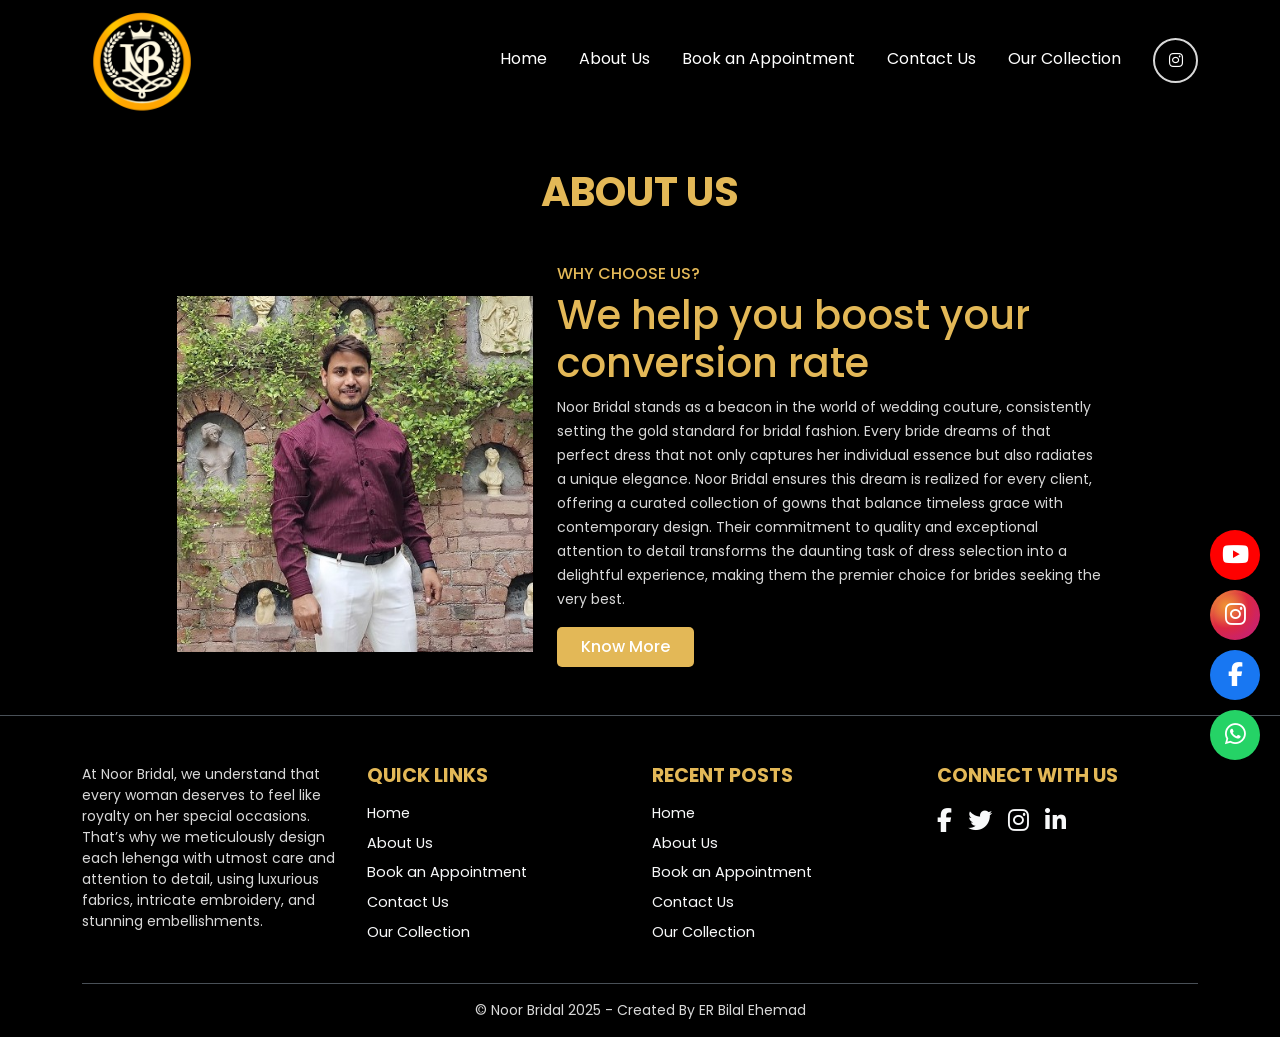
==== about.html @ 1fd2700b "Update about.html" ====
<!DOCTYPE html>
<html lang="en">

<head>
    <meta charset="UTF-8">
    <meta name="viewport" content="width=device-width, initial-scale=1.0">
    <title>About Us - Noor Bridal</title>
    <meta property="og:image" content="./assets/images/logo.png">
    <meta name="author" content="">
    <meta name="email" content="">
    <meta name="profile" content="">
    <meta name="title" content="">
    <meta name="keywords" content="">
    <meta name="description" content="">


    <meta name="description" content="">
    <meta name="author" content="">
    <meta name="keywords" content="">

    <!-- FAVICON -->
    <link rel="icon" href="./assets/images/logo.png">
    <!-- Bootstrap  -->
    <link href="https://cdn.jsdelivr.net/npm/bootstrap@5.0.2/dist/css/bootstrap.min.css" rel="stylesheet"
        integrity="sha384-EVSTQN3/azprG1Anm3QDgpJLIm9Nao0Yz1ztcQTwFspd3yD65VohhpuuCOmLASjC" crossorigin="anonymous">
    <!-- Font Awesome Cdn Link  -->
    <link rel="stylesheet" href="https://cdnjs.cloudflare.com/ajax/libs/font-awesome/6.4.2/css/all.min.css"
        integrity="sha512-z3gLpd7yknf1YoNbCzqRKc4qyor8gaKU1qmn+CShxbuBusANI9QpRohGBreCFkKxLhei6S9CQXFEbbKuqLg0DA=="
        crossorigin="anonymous" referrerpolicy="no-referrer" />
    <!-- Google Fonts -->
    <link rel="preconnect" href="https://fonts.googleapis.com">
    <link rel="preconnect" href="https://fonts.gstatic.com" crossorigin>
    <link
        href="https://fonts.googleapis.com/css2?family=Lora:wght@400;500;600;700&family=Montserrat:wght@300;400;500;600;700;800;900&family=Poppins:wght@100;200;300;400;500;600;700&display=swap"
        rel="stylesheet">

    <link rel="stylesheet" href="./assets/css/style.css">
</head>

<body>

     <!-- WhatsApp -->
     <a href="https://api.whatsapp.com/send?phone=918368035050" target="_blank" class="social-float whatsapp-float">
        <i class="fa-brands fa-whatsapp social-icon"></i>
    </a>

    <!-- Facebook -->
    <a href="https://www.facebook.com/" target="_blank"
        class="social-float facebook-float">
        <i class="fa-brands fa-facebook-f social-icon"></i>
    </a>

    <!-- Instagram -->
    <a href="https://www.instagram.com/" target="_blank" class="social-float instagram-float">
        <i class="fa-brands fa-instagram social-icon"></i>
    </a>

    <!-- YouTube -->
    <a href="https://www.youtube.com/" target="_blank" class="social-float youtube-float">
        <i class="fa-brands fa-youtube social-icon"></i>
    </a>

    <!-- --- Header ----->

    <header>
        <div class="head container">
            <div class="logo">
                <img src="./assets/images/logo.png" alt="LOGO">
            </div>
            <nav>
                <ul>
                    <li><a href="./index.html">Home</a></li>
                    <li><a href="./about.html">About Us</a></li>
                    <li><a href="./book-appointment.html">Book an Appointment</a></li>
                    <li><a href="./contact.html">Contact Us</a></li>
                    <li><a href="./our-collection.html">Our Collection</a></li>
                    <a href="" class="icon" target="_blank"><i class="fa-brands fa-instagram"></i></a>
                </ul>
            </nav>
            <div class="breadcrumb">
                <i class="fa-solid fa-bars-staggered"></i>
            </div>
        </div>
    </header>


    <section class="my-4">
        <div class="container">
            <div class="heading">
                <h2 class="heading-title mb-5">ABOUT US</h2>
            </div>
            <div class="row d-flex align-items-center">
                <div class="col-md-1"></div>
                <div class="col-md-4 mb-2">
                    <img src="./assets/images/owner.jpg" alt="OWNER IMAGE">
                </div>
                <div class="col-md-6 mb-2">
                    <h6>WHY CHOOSE US?</h6>
                    <h1>We help you boost your conversion rate</h1>
                    <p><small>Noor Bridal stands as a beacon in the world of wedding couture, consistently setting the
                            gold standard for bridal fashion. Every bride dreams of that perfect dress that not only
                            captures her individual essence but also radiates a unique elegance. Noor Bridal ensures
                            this dream is realized for every client, offering a curated collection of gowns that balance
                            timeless grace with contemporary design. Their commitment to quality and exceptional
                            attention to detail transforms the daunting task of dress selection into a delightful
                            experience, making them the premier choice for brides seeking the very best.</small></p>
                    <a href="./about.html" class="btn-main">
                        Know More
                    </a>
                </div>
                <div class="col-md-1"></div>

            </div>

        </div>
    </section>

    <footer class="footer  text-light py-5 pb-3">
        <div class="container">
            <div class="row">
                <!-- Logo and Description Section -->
                <div class="col-md-3 footer-section mb-4 mb-md-0">
<!-- <img src="./assets/images/logo.png" alt="LOGO" class="footer-logo mb-3 w-50"> -->
                    <p class="small">
                        At Noor Bridal, we understand that every woman deserves to feel like royalty on her special occasions.
                        That’s why we meticulously design each lehenga with utmost care and attention to detail, using luxurious
                        fabrics, intricate embroidery, and stunning embellishments.
                    </p>
                </div>
                <!-- Quick Links Section -->
                <div class="col-md-3 footer-section mb-4 mb-md-0">
                    <h4 class="text-uppercase mb-3">Quick Links</h4>
                    <ul class="list-unstyled">
                        <li><a href="./index.html" class="text-light text-decoration-none">Home</a></li>
                        <li><a href="./about.html" class="text-light text-decoration-none">About Us</a></li>
                        <li><a href="./book-appointment.html" class="text-light text-decoration-none">Book an Appointment</a></li>
                        <li><a href="./contact.html" class="text-light text-decoration-none">Contact Us</a></li>
                        <li><a href="./our-collection.html" class="text-light text-decoration-none">Our Collection</a></li>
                    </ul>
                </div>
                <!-- Recent Post Section -->
                <div class="col-md-3 footer-section mb-4 mb-md-0">
                    <h4 class="text-uppercase mb-3">Recent Posts</h4>
                    <ul class="list-unstyled">
                        <li><a href="./index.html" class="text-light text-decoration-none">Home</a></li>
                        <li><a href="./about.html" class="text-light text-decoration-none">About Us</a></li>
                        <li><a href="./book-appointment.html" class="text-light text-decoration-none">Book an Appointment</a></li>
                        <li><a href="./contact.html" class="text-light text-decoration-none">Contact Us</a></li>
                        <li><a href="./our-collection.html" class="text-light text-decoration-none">Our Collection</a></li>
                    </ul>
                </div>
                <!-- Social Media Section -->
                <div class="col-md-3 footer-section">
                    <h4 class="text-uppercase mb-3">Connect with us</h4>
                    <div class="social-icons d-flex gap-3">
                        <a href="https://facebook.com" target="_blank" class="text-light fs-4"><i class="fab fa-facebook-f"></i></a>
                        <a href="https://twitter.com" target="_blank" class="text-light fs-4"><i class="fab fa-twitter"></i></a>
                        <a href="https://instagram.com" target="_blank" class="text-light fs-4"><i class="fab fa-instagram"></i></a>
                        <a href="https://linkedin.com" target="_blank" class="text-light fs-4"><i class="fab fa-linkedin-in"></i></a>
                    </div>
                </div>
            </div>
            <!-- Footer Bottom Section -->
            <div class="footer-bottom text-center mt-4">
                <p class="mb-0 small">&copy; Noor Bridal 2025 - Created By ER Bilal Ehemad</p>
            </div>
        </div>
    </footer>
    

    <!-- Script  -->
    <script src="https://cdn.jsdelivr.net/npm/bootstrap@5.0.2/dist/js/bootstrap.min.js"
        integrity="sha384-cVKIPhGWiC2Al4u+LWgxfKTRIcfu0JTxR+EQDz/bgldoEyl4H0zUF0QKbrJ0EcQF"
        crossorigin="anonymous"></script>

    <script src="./assets/js/script.js"></script>
</body>

</html>
---- assets/css/style.css ----
* {
    margin: 0;
    padding: 0;
    box-sizing: border-box;
    font-family: 'Poppins', sans-serif;
    text-decoration: none;
    list-style: none;
    scroll-behavior: smooth;
}

:root {
    --color-primary: #e3b857;
    --color-primary-dark: #e3b857;
    --color-para: #d8d8d8;

}

body {
    background-color: #000000;
    color: white;
}

/* --- Universal Styling ---  */
ol,
ul {
    padding-left: 0rem;
}

a {
    color: white;
    text-decoration: none;
}

p {
    color: var(--color-para);
    margin-bottom: 0rem;
}

img {
    width: 100%;
    height: 100%;
}


/* ====== Heading =======  */

h1,
h2,
h3,
h4,
h5,
h6 {
    color: var(--color-primary);
}

.heading {
    margin: 3rem 0rem;
    margin-bottom: 2rem;
    text-align: center;
}

.heading-title {
    color: var(--color-primary);
    font-weight: 700;
    font-size: 2.5rem;
}

.btn-main {
    color: white;
    background-color: var(--color-primary-dark);
    padding: 0.5rem 1.5rem;
    display: inline-block;
    font-weight: 500;
    border-radius: 5px;
    margin: 1rem 0rem;
    border: none;
}

.form-control {
    background-color: transparent !important;
    color: white !important;
}

/* -------- Header ------  */
header .head {
    display: flex;
    align-items: center;
    justify-content: space-between;
    gap: 1rem;
}

header .head .logo img {
    height: 120px;
}

header .breadcrumb {
    display: none;
}

header .head ul {
    display: flex;
    align-items: center;
    justify-content: center;
    gap: 2rem;
    margin-bottom: 0rem;
}

header .head ul li a:hover {
    color: var(--color-primary);
}

header .head ul li a::after {
    content: '';
    width: 0%;
    left: 0;
    right: 0;
    height: 2px;
    background: var(--color-primary-dark);
    display: block;
    margin: auto;
    transition: 0.5s;
}

header .head ul li a:hover::after {
    width: 100%;
}

header .head ul a.icon {
    border: 2px solid var(--color-para);
    border-radius: 50%;
    height: 45px;
    width: 45px;
    display: flex !important;
    align-items: center;
    justify-content: center;
    transition: 0.5s;

}

header .head ul a.icon:hover {
    color: var(--color-primary);
    border-color: var(--color-primary-dark);
}





@media only screen and (max-width: 990px) {
    header .head {
        position: relative;
    }

    header .head .logo img {
        height: 100px;
        object-fit: contain;
    }

    header .breadcrumb {
        display: block;
        font-size: 1.4rem;
    }

    header .head nav {
        position: absolute;
        background: white;
        width: 100%;
        left: 0;
        right: 0;
        top: -500%;
        transition: 0.5s;
    }

    header .head nav.active {
        top: 100%;

    }

    header .head ul {
        flex-direction: column;
        align-items: start;
        padding: 1rem;
    }

    header .head ul li a,
    header .head ul a {
        color: var(--color-primary);
    }

    header .head ul a.icon {
        border-color: var(--color-primary-dark);
    }
}

@media only screen and (max-width: 450px) {
    header .head .logo img {
        height: 80px;
        object-fit: contain;
    }
}



/* ============= Icons ==============  */

.social-float {
    position: fixed;
    width: 50px;
    height: 50px;
    right: 20px;
    color: #fff;
    border-radius: 50%;
    text-align: center;
    font-size: 24px;
    z-index: 100;
    transform: all 0.5s ease;
    line-height: 46px;
}

.social-float::before {
    content: "";
    position: absolute;
    z-index: -1;
    left: 50%;
    top: 50%;
    transform: translate(-50%, -50%);
    display: block;
    width: 45px;
    height: 45px;
    border-radius: 50%;
    animation: pulse-border 1500ms ease-out infinite;
}

.whatsapp-float {
    background-color: #25d366;
    bottom: 140px;
}

.whatsapp-float::before {
    background-color: #25d366;
}

.facebook-float {
    background-color: #1877f2;
    bottom: 200px;
}

.facebook-float::before {
    background-color: #1877f2;
}

.instagram-float {
    background: radial-gradient(circle at 30% 30%, #f09433, #e6683c, #dc2743, #cc2366, #bc1888);
    bottom: 260px;
}

.instagram-float::before {
    background: radial-gradient(circle at 30% 30%, #f09433, #e6683c, #dc2743, #cc2366, #bc1888);
}

.youtube-float {
    background-color: #ff0000;
    bottom: 320px;
}

.youtube-float::before {
    background-color: #ff0000;
}

.social-icon {
    margin-top: 12px;
}

/* Keyframes for the pulse effect */
@keyframes pulse-border {
    0% {
        transform: translate(-50%, -50%) scale(1);
        opacity: 1;
    }

    100% {
        transform: translate(-50%, -50%) scale(1.5);
        opacity: 0;
    }
}

/* Responsive adjustments */
@media (max-width: 768px) {
    .social-float {
        width: 40px;
        height: 40px;
        font-size: 20px;
        line-height: 38px;
        right: 10px;
    }

    .social-icon {
        line-height: 0.8 !important;
    }

    .whatsapp-float {
        bottom: 100px;
    }

    .facebook-float {
        bottom: 150px;
    }

    .instagram-float {
        bottom: 200px;
    }

    .youtube-float {
        bottom: 250px;
    }
}






/* ====== Footer ========  */
.footer {
    border-top: 1px solid #495057;
    color: #f8f9fa;
    /* Light Text */
}

.footer h4 {
    font-size: 1.2rem;
    font-weight: bold;
    color: var(--color-primary);
}

.footer ul {
    padding: 0;
    list-style: none;
}

.footer ul li a {
    display: block;
    margin-bottom: 0.5rem;
    font-size: 0.9rem;
    transition: color 0.3s ease-in-out;
}

.footer ul li a:hover {
    color: #ffc107;
    /* Gold on hover */
}

.footer .social-icons a {
    text-decoration: none;
    transition: transform 0.3s ease-in-out;
}

.footer .social-icons a:hover {
    transform: scale(1.2);
    /* Slight zoom on hover */
}

.footer-logo {
    max-width: 100%;
    /* Ensure responsive scaling */
    height: auto;
}

.footer-bottom {
    border-top: 1px solid #495057;
    padding-top: 1rem;
}
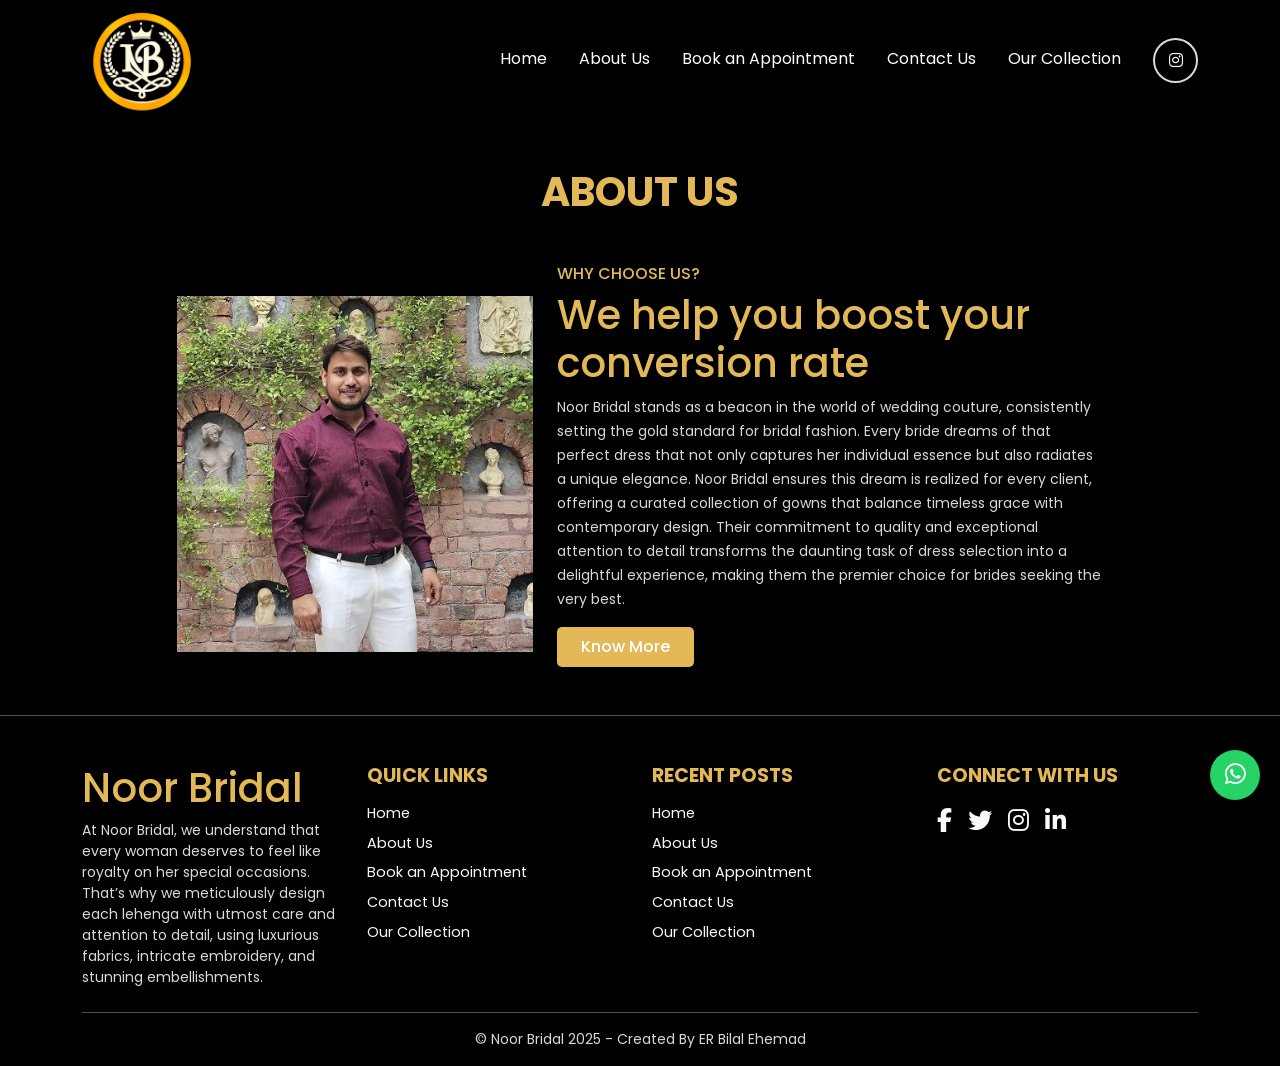
==== commit 1574229a: "logo removed from footer and social links removed" ====
--- a/about.html
+++ b/about.html
@@ -45,20 +45,20 @@
     </a>
 
     <!-- Facebook -->
-    <a href="https://www.facebook.com/" target="_blank"
+    <!-- <a href="https://www.facebook.com/" target="_blank"
         class="social-float facebook-float">
         <i class="fa-brands fa-facebook-f social-icon"></i>
-    </a>
+    </a> -->
 
     <!-- Instagram -->
-    <a href="https://www.instagram.com/" target="_blank" class="social-float instagram-float">
+    <!-- <a href="https://www.instagram.com/" target="_blank" class="social-float instagram-float">
         <i class="fa-brands fa-instagram social-icon"></i>
-    </a>
+    </a> -->
 
     <!-- YouTube -->
-    <a href="https://www.youtube.com/" target="_blank" class="social-float youtube-float">
+    <!-- <a href="https://www.youtube.com/" target="_blank" class="social-float youtube-float">
         <i class="fa-brands fa-youtube social-icon"></i>
-    </a>
+    </a> -->
 
     <!-- --- Header ----->
 
@@ -120,6 +120,7 @@
             <div class="row">
                 <!-- Logo and Description Section -->
                 <div class="col-md-3 footer-section mb-4 mb-md-0">
+                <h1>Noor Bridal</h1>
 <!-- <img src="./assets/images/logo.png" alt="LOGO" class="footer-logo mb-3 w-50"> -->
                     <p class="small">
                         At Noor Bridal, we understand that every woman deserves to feel like royalty on her special occasions.
--- a/assets/css/style.css
+++ b/assets/css/style.css
@@ -233,7 +233,7 @@
 
 .whatsapp-float {
     background-color: #25d366;
-    bottom: 140px;
+    bottom: 100px;
 }
 
 .whatsapp-float::before {
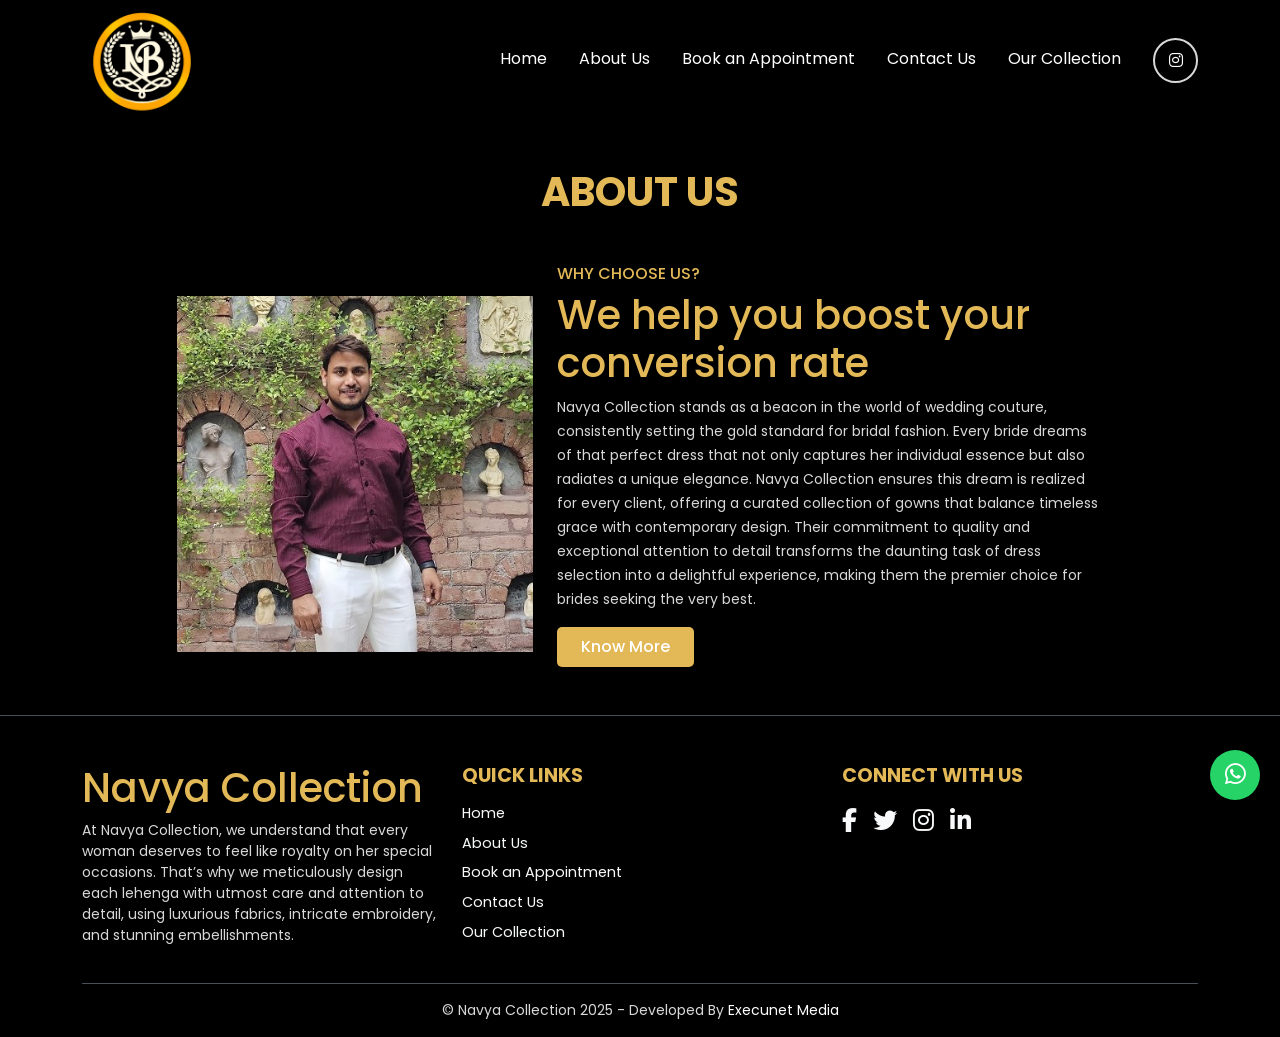
==== commit 91b3a1f5: "form to email is implemented" ====
--- a/about.html
+++ b/about.html
@@ -4,7 +4,7 @@
 <head>
     <meta charset="UTF-8">
     <meta name="viewport" content="width=device-width, initial-scale=1.0">
-    <title>About Us - Noor Bridal</title>
+    <title>About Us - Navya Collection</title>
     <meta property="og:image" content="./assets/images/logo.png">
     <meta name="author" content="">
     <meta name="email" content="">
@@ -97,9 +97,9 @@
                 <div class="col-md-6 mb-2">
                     <h6>WHY CHOOSE US?</h6>
                     <h1>We help you boost your conversion rate</h1>
-                    <p><small>Noor Bridal stands as a beacon in the world of wedding couture, consistently setting the
+                    <p><small>Navya Collection stands as a beacon in the world of wedding couture, consistently setting the
                             gold standard for bridal fashion. Every bride dreams of that perfect dress that not only
-                            captures her individual essence but also radiates a unique elegance. Noor Bridal ensures
+                            captures her individual essence but also radiates a unique elegance. Navya Collection ensures
                             this dream is realized for every client, offering a curated collection of gowns that balance
                             timeless grace with contemporary design. Their commitment to quality and exceptional
                             attention to detail transforms the daunting task of dress selection into a delightful
@@ -119,17 +119,17 @@
         <div class="container">
             <div class="row">
                 <!-- Logo and Description Section -->
-                <div class="col-md-3 footer-section mb-4 mb-md-0">
-                <h1>Noor Bridal</h1>
+                <div class="col-md-4 footer-section mb-4 mb-md-0">
+                <h1>Navya Collection</h1>
 <!-- <img src="./assets/images/logo.png" alt="LOGO" class="footer-logo mb-3 w-50"> -->
                     <p class="small">
-                        At Noor Bridal, we understand that every woman deserves to feel like royalty on her special occasions.
+                        At Navya Collection, we understand that every woman deserves to feel like royalty on her special occasions.
                         That’s why we meticulously design each lehenga with utmost care and attention to detail, using luxurious
                         fabrics, intricate embroidery, and stunning embellishments.
                     </p>
                 </div>
                 <!-- Quick Links Section -->
-                <div class="col-md-3 footer-section mb-4 mb-md-0">
+                <div class="col-md-4 footer-section mb-4 mb-md-0">
                     <h4 class="text-uppercase mb-3">Quick Links</h4>
                     <ul class="list-unstyled">
                         <li><a href="./index.html" class="text-light text-decoration-none">Home</a></li>
@@ -140,7 +140,7 @@
                     </ul>
                 </div>
                 <!-- Recent Post Section -->
-                <div class="col-md-3 footer-section mb-4 mb-md-0">
+                <!-- <div class="col-md-3 footer-section mb-4 mb-md-0">
                     <h4 class="text-uppercase mb-3">Recent Posts</h4>
                     <ul class="list-unstyled">
                         <li><a href="./index.html" class="text-light text-decoration-none">Home</a></li>
@@ -149,9 +149,9 @@
                         <li><a href="./contact.html" class="text-light text-decoration-none">Contact Us</a></li>
                         <li><a href="./our-collection.html" class="text-light text-decoration-none">Our Collection</a></li>
                     </ul>
-                </div>
+                </div> -->
                 <!-- Social Media Section -->
-                <div class="col-md-3 footer-section">
+                <div class="col-md-4 footer-section">
                     <h4 class="text-uppercase mb-3">Connect with us</h4>
                     <div class="social-icons d-flex gap-3">
                         <a href="https://facebook.com" target="_blank" class="text-light fs-4"><i class="fab fa-facebook-f"></i></a>
@@ -163,7 +163,7 @@
             </div>
             <!-- Footer Bottom Section -->
             <div class="footer-bottom text-center mt-4">
-                <p class="mb-0 small">&copy; Noor Bridal 2025 - Created By ER Bilal Ehemad</p>
+                <p class="mb-0 small">&copy; Navya Collection 2025 - Developed By <a href="https://execunetmedia.com">Execunet Media</a> </p>
             </div>
         </div>
     </footer>
--- a/assets/css/style.css
+++ b/assets/css/style.css
@@ -12,6 +12,8 @@
     --color-primary: #e3b857;
     --color-primary-dark: #e3b857;
     --color-para: #d8d8d8;
+    --color-green: #12D488;
+    --color-black: #474646d0;
 
 }
 
@@ -30,6 +32,9 @@
     color: white;
     text-decoration: none;
 }
+a:hover{
+    color: inherit;
+}
 
 p {
     color: var(--color-para);
@@ -39,6 +44,18 @@
 img {
     width: 100%;
     height: 100%;
+}
+
+/* Chrome, Safari, Edge, Opera */
+input::-webkit-outer-spin-button,
+input::-webkit-inner-spin-button {
+  -webkit-appearance: none;
+  margin: 0;
+}
+
+/* Firefox */
+input[type=number] {
+  -moz-appearance: textfield;
 }
 
 
@@ -74,6 +91,10 @@
     border-radius: 5px;
     margin: 1rem 0rem;
     border: none;
+    transition: all 0.3s ease;
+}
+.btn-main:hover{
+    scale: 0.95;
 }
 
 .form-control {
@@ -369,4 +390,50 @@
 .footer-bottom {
     border-top: 1px solid #495057;
     padding-top: 1rem;
-}+}
+
+
+
+
+
+
+
+
+
+
+
+
+
+.counter-section {
+    display: flex;
+    justify-content: space-around;
+    align-items: center;
+    background-color: #000; /* Black background */
+    color: #ffd700; /* Gold text color */
+    padding: 20px 0;
+    flex-wrap: wrap;
+    font-family: Arial, sans-serif;
+  }
+  
+  .counter-section .counter {
+    text-align: center;
+    margin-bottom: 2rem;
+  }
+  
+  .counter-section .count {
+    font-size: 2.5em;
+    font-weight: bold;
+    display: inline-block;
+
+  }
+  .counter span {
+    font-size: 2em;
+    color: #ffd700; /* Same color as numbers */
+    margin-left: 5px;
+  }
+  
+  .counter-section p {
+    color: #b0b0b0; /* Light gray for the description */
+    font-size: 1.2em;
+  }
+  
